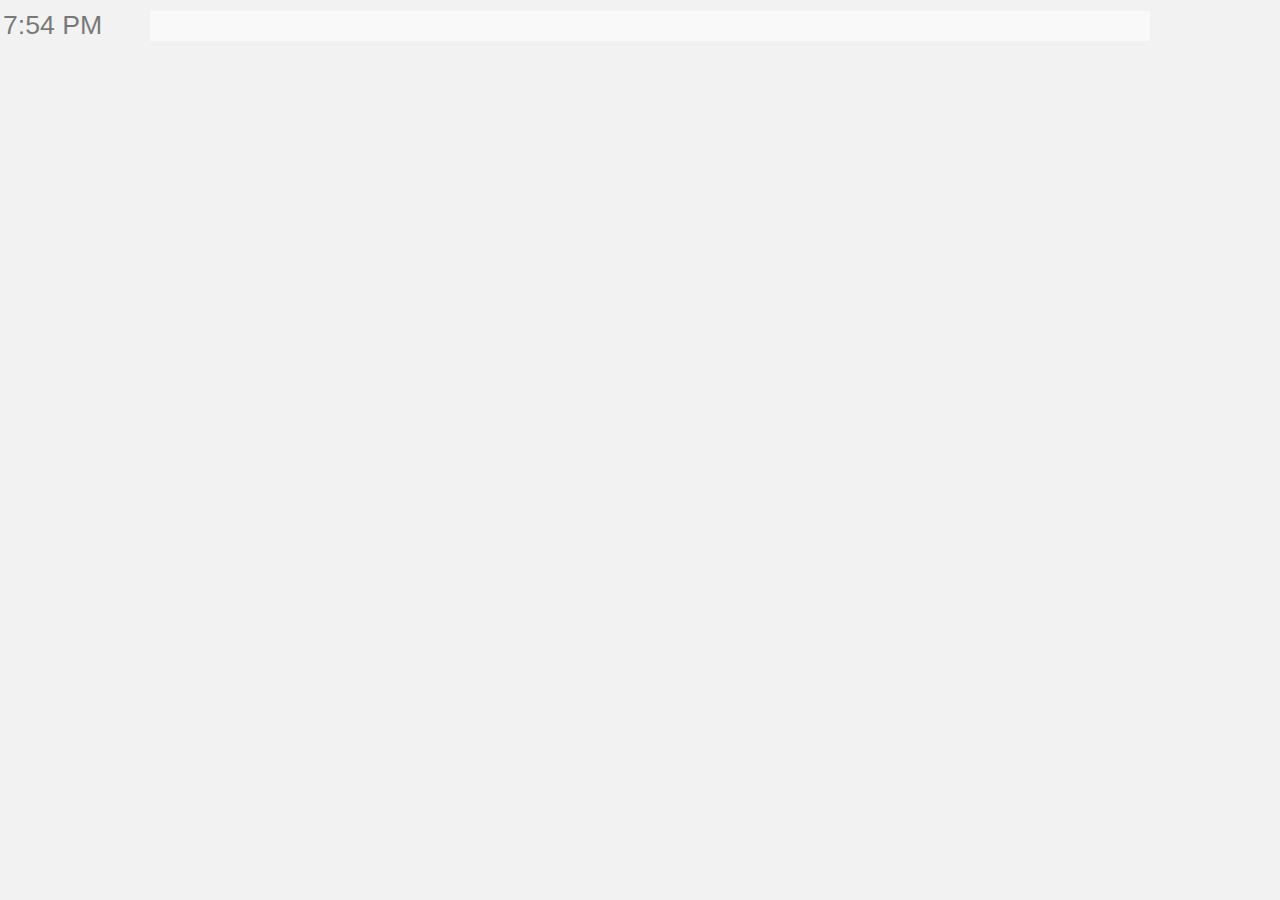
==== dashboard.html @ a6e01683 "Update dashboard.html" ====
<html>
<head>
    <title>Gi-OS 5 .045</title>
    <link href='https://fonts.googleapis.com/css?family=Lato:400,300,700' rel='stylesheet' type='text/css'>
    <link href="css.css" rel='stylesheet' type='text/css'>
    <script src="js.js" type='text/javascript'></script>
    <script>
    function getURLParameter(name) {
        return decodeURIComponent((new RegExp('[?|&]' + name + '=' + '([^&;]+?)(&|#|;|$)').exec(location.search)||[,""])[1].replace(/\+/g, '%20'))||null
      }
      username = getURLParameter('name');
      console.log("Name: " + username)
      function changeText(){
          document.getElementById('usr-').innerHTML = username;
      }
        function test(){
            console.log("Test");
        }
    </script>
 
     
 </head>
<body>
    <header>
       <div id="headerline">
            </div> 
            
        <div id="clockbox" style="font:20pt Arial; color:black; Opacity:0.5; position:absolute;  left:3px; top:10px;">
    <script type="text/javascript">
      function GetClock(){
      var d=new Date();
      var nhour=d.getHours(),nmin=d.getMinutes(),ap;
      if(nhour==0){ap=" AM";nhour=12;}
      else if(nhour<12){ap=" AM";}
      else if(nhour==12){ap=" PM";}
      else if(nhour>12){ap=" PM";nhour-=12;}
      
      if(nmin<=9) nmin="0"+nmin;
      
      document.getElementById('clockbox').innerHTML=""+nhour+":"+nmin+ap+"";
      }
      
      window.onload=function(){
      GetClock();
      setInterval(GetClock,1000);
      }
    </script>
  </div>
 
  <form method="get" action="http://www.google.com/search?q=" opacity="0.3" target="_blank">
    <input name="q" class="searchbar" target="_blank" style="position:relative; left:10px;" >
      
    </script>
  
  <div class="menu-wrap" style="position:relative; Top:-80px; right:-10px;">
    <nav class="menu">
        <ul class="clearfix">
            
            <li>
                <a href="#"> <h1 id="usr-" style="position:relative; top:10px; right:0px;">Hello<script>changeText()</script>  </a>  
            <img src="https://github.com/computercam/Gi-OS-5-Beta/blob/gh-pages/Resources/user_icon.png?raw=true" class="usericon" align="right" width=30px height=30px onClick="test"  ></h1> <!--Change icon location at a later time.--> </a>
 
                <ul class="sub-menu">
                     
       
     <p><a href="index.html" >Logout</a></p>
    
                </ul>
            </li>

    </nav>
</div>
    </header>
</body>
</html>
---- css.css ----
h1, h2, h3 {
    font-family: 'Lato', sans-serif;
    font-weight: 100;
}

p2 {
    font-family: 'Lato', sans-serif;
    font-weight: 400;
    color: #7f7f7f
    background: url(50%-transparent-white.png);
}
p {
    font-family: 'Lato', sans-serif;
    font-weight: 400;
}
body {
  text-align: center;
    background: #f2f2f2;
    
 }
.loginbox {
  color:#f2d6a2;
    background: url(50%-transparent-white.png);
  background: rgba(255, 255, 255, 0.5);
}
.boxed {
  border: 1px solid rgb(128, 128, 128);
    width: 190px;
    height: 190px;
    align-content: center;
    text-align: center;
    background-color: #f2d6a2;
}

.header {
    height:50px;
    width:100%;
    position:fixed;
    top:0;
    left:0;
}


#text {
    font-family: 'Lato', sans-serif;
    font-weight: 700;
    color: #a2a2a2;
}

#head {
    font-weight: 700;
    color: #484848;
}

html {
    color: #484848;
}


div, :before {
	position: absolute;
	top: 50%; left: 50%;
}




#usr- {
    text-align: right;
    font-size: 20px;
  
    
    
}

.usericon {
    border-radius: 50%;
   
}

A:link {
text-decoration: none;
color: #484848;
}

A:visited {
text-decoration: none;
color: #484848;
}

.overlay{
  position: absolute;
  top: 0;
  left: 0;
  width: 100%;
  height: 100%;
  z-index: 10;
  background-color: rgba(0,0,0,0.5); /*dim the background*/
}
.searchbar{
 width:1000px;
 height:30px;
    Position: relative;
    bottom : -2.5px;
    left : 1px;
    background: url(50%-transparent-white.png);
    background: rgba(255,255,255,0.5);
    border:0;
    color:#7f7f7f;
    font-weight:100;
    font:10pt;
	
}
.headerline{
background: #ffffff;
position: relative;
top:0px;
width :100px;
height:50px;
}
.loginstuff{
position:relative;
bottom:-100px;
right:0px;
}
}

 

 
.clearfix:after {
    display:block;
    clear:both;
}
 
/*----- Menu Outline -----*/
.menu-wrap {
    width:100%;
    
    background:#;
}
 
.menu {
    width:200px;
    margin:0px auto;
}
 
.menu li {
    margin:0px;
    list-style:none;
    font-family:'arial';
  width:190px;
  text-decoration:none;
}
 
.menu a {
    transition:all linear 0.15s;
    color:#969696;
  text-decoration:none;
  
}
 
.menu li:hover > a, .menu .current-item > a {
    text-decoration:none;
    color:#969696;
    text-decoration:none;
}
 
.menu .arrow {
    font-size:11px;
    line-height:0%;
}
 
/*----- Top Level -----*/
.menu > ul > li {
    float:left;
    display:inline-block;
    position:relative;
    font-size:19px;
    text-decoration:none;
}
 
.menu > ul > li > a {
    padding:10px 40px;
    display:inline-block;
    
}
 
.menu > ul > li:hover > a, .menu > ul > .current-item > a {
    background:#;
}
 
/*----- Bottom Level -----*/
.menu li:hover .sub-menu {
    z-index:1;
    opacity:1;
}
 
.sub-menu {
    width:100%;
    padding:5px 0px;
    position:absolute;
    top:100%;
    left:0px;
    z-index:-1;
    opacity:0;
    transition:opacity linear 0.15s;
     rgba(0,0,0,0.2);
    background:#;
    text-decoration:none;
}
 
.sub-menu li {
    display:block;
    font-size:16px;
}
 
.sub-menu li a {
    padding:10px 30px;
    display:block;
    text-decoration:none;
}
 
.sub-menu li a:hover, .sub-menu .current-item a {
    background:#ffffff;
    text-decoration:none;
}
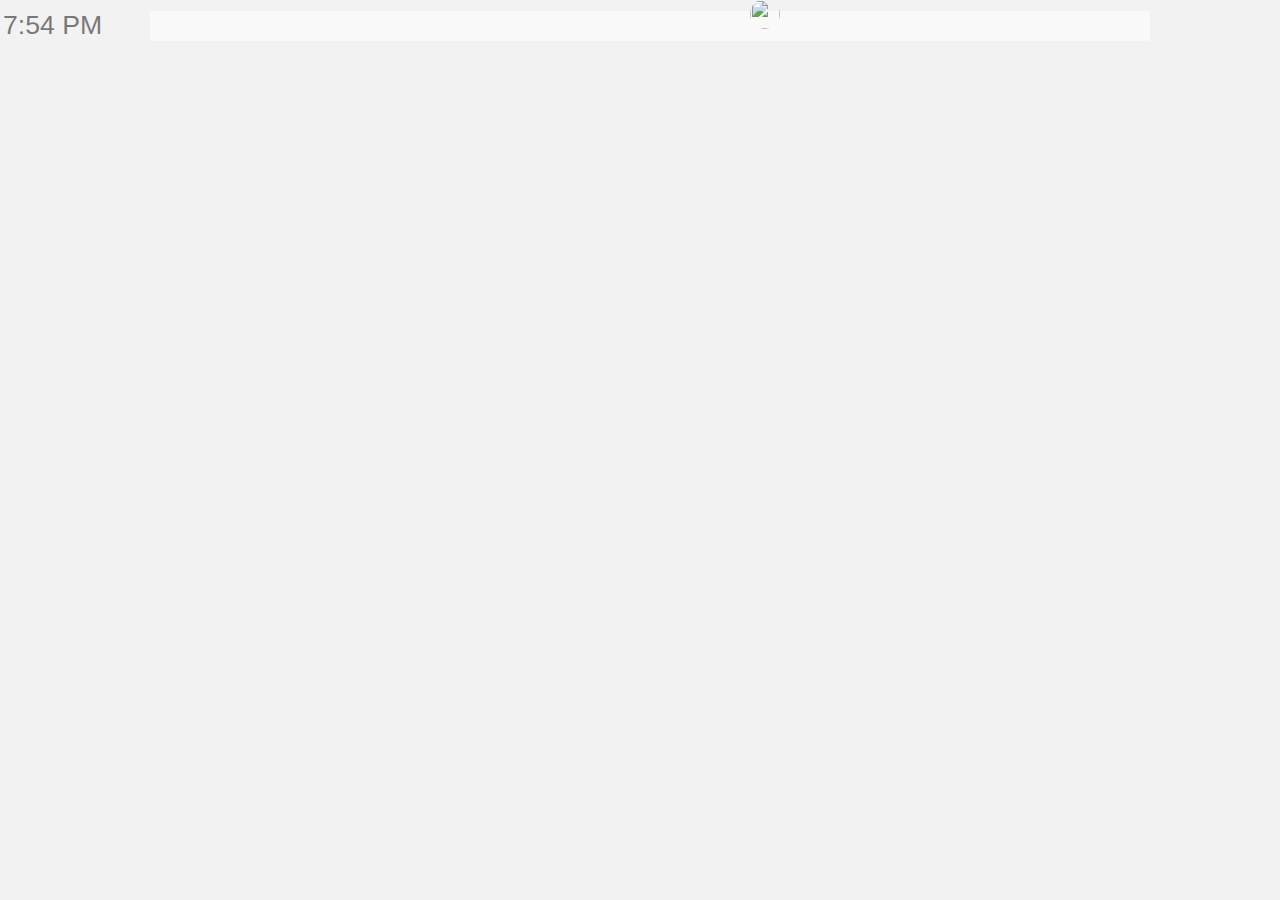
==== commit 3c368885: "Update dashboard.html" ====
--- a/dashboard.html
+++ b/dashboard.html
@@ -1,6 +1,6 @@
 <html>
 <head>
-    <title>Gi-OS 5 .045</title>
+    <title>Gi-OS 5 .051</title>
     <link href='https://fonts.googleapis.com/css?family=Lato:400,300,700' rel='stylesheet' type='text/css'>
     <link href="css.css" rel='stylesheet' type='text/css'>
     <script src="js.js" type='text/javascript'></script>
@@ -52,7 +52,7 @@
       
     </script>
   
-  <div class="menu-wrap" style="position:relative; Top:-80px; right:-10px;">
+  <div class="menu-wrap" style="position:absolute; Top:-60px; left:10px;">
     <nav class="menu">
         <ul class="clearfix">
             
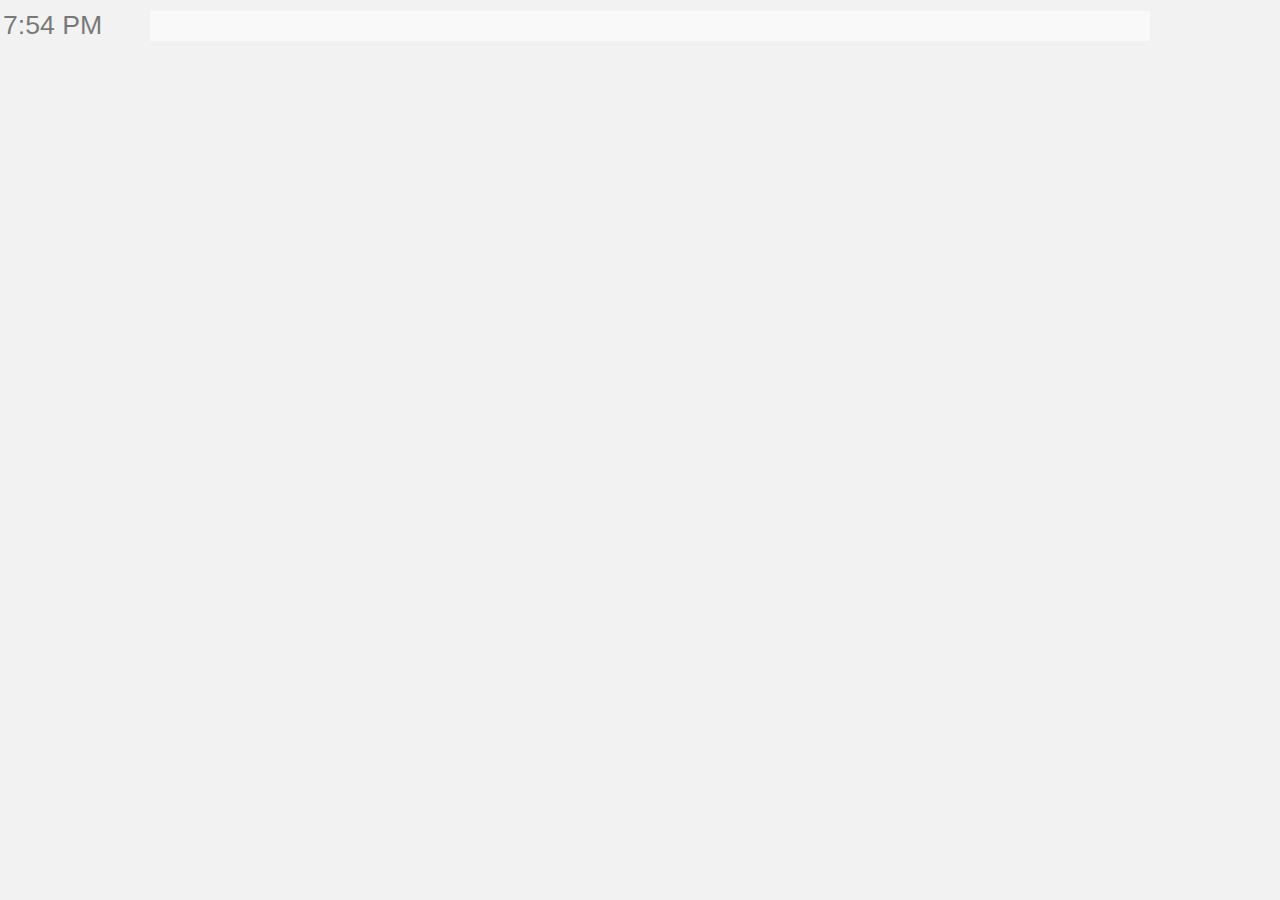
==== commit 6d6d454d: "Update dashboard.html" ====
--- a/dashboard.html
+++ b/dashboard.html
@@ -1,6 +1,6 @@
 <html>
 <head>
-    <title>Gi-OS 5 .051</title>
+    <title>Gi-OS 5 .053</title>
     <link href='https://fonts.googleapis.com/css?family=Lato:400,300,700' rel='stylesheet' type='text/css'>
     <link href="css.css" rel='stylesheet' type='text/css'>
     <script src="js.js" type='text/javascript'></script>
@@ -52,7 +52,7 @@
       
     </script>
   
-  <div class="menu-wrap" style="position:absolute; Top:-60px; left:10px;">
+  <div class="menu-wrap" style="position:absolute; Top:-60px; right:-400px;">
     <nav class="menu">
         <ul class="clearfix">
             
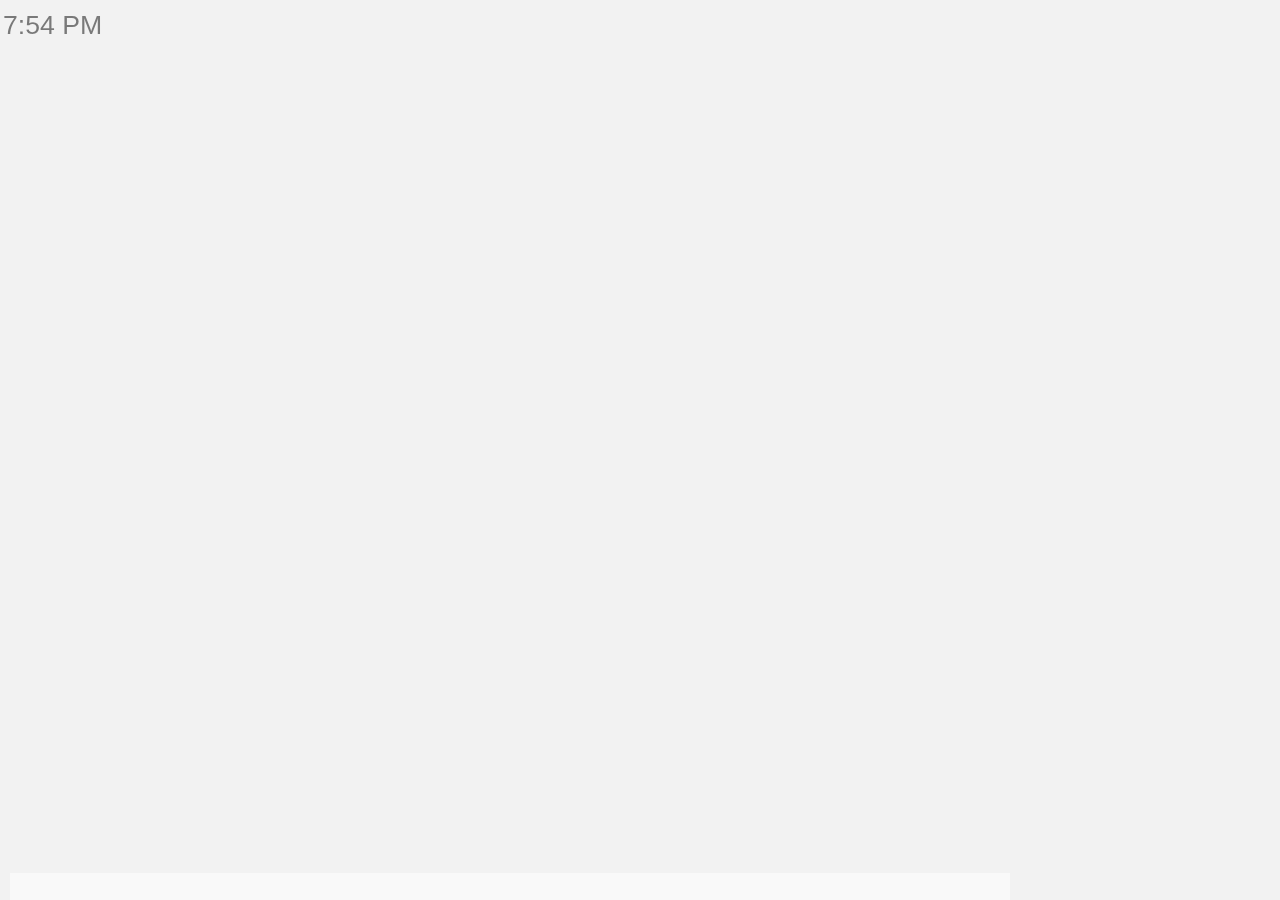
==== commit 0e4f9b54: "Update dashboard.html" ====
--- a/dashboard.html
+++ b/dashboard.html
@@ -25,7 +25,7 @@
        <div id="headerline">
             </div> 
             
-        <div id="clockbox" style="font:20pt Arial; color:black; Opacity:0.5; position:absolute;  left:3px; top:10px;">
+        <div id="clockbox" style="font:20pt Arial; color:black; Opacity:0.5; position:fixed;  left:3px; top:10px;">
     <script type="text/javascript">
       function GetClock(){
       var d=new Date();
@@ -48,11 +48,11 @@
   </div>
  
   <form method="get" action="http://www.google.com/search?q=" opacity="0.3" target="_blank">
-    <input name="q" class="searchbar" target="_blank" style="position:relative; left:10px;" >
+    <input name="q" class="searchbar" target="_blank" style="position:fixed; left:10px;" >
       
     </script>
   
-  <div class="menu-wrap" style="position:absolute; Top:-60px; right:-400px;">
+  <div class="menu-wrap" style="position:fixed; Top:-60px; right:-40px;">
     <nav class="menu">
         <ul class="clearfix">
             
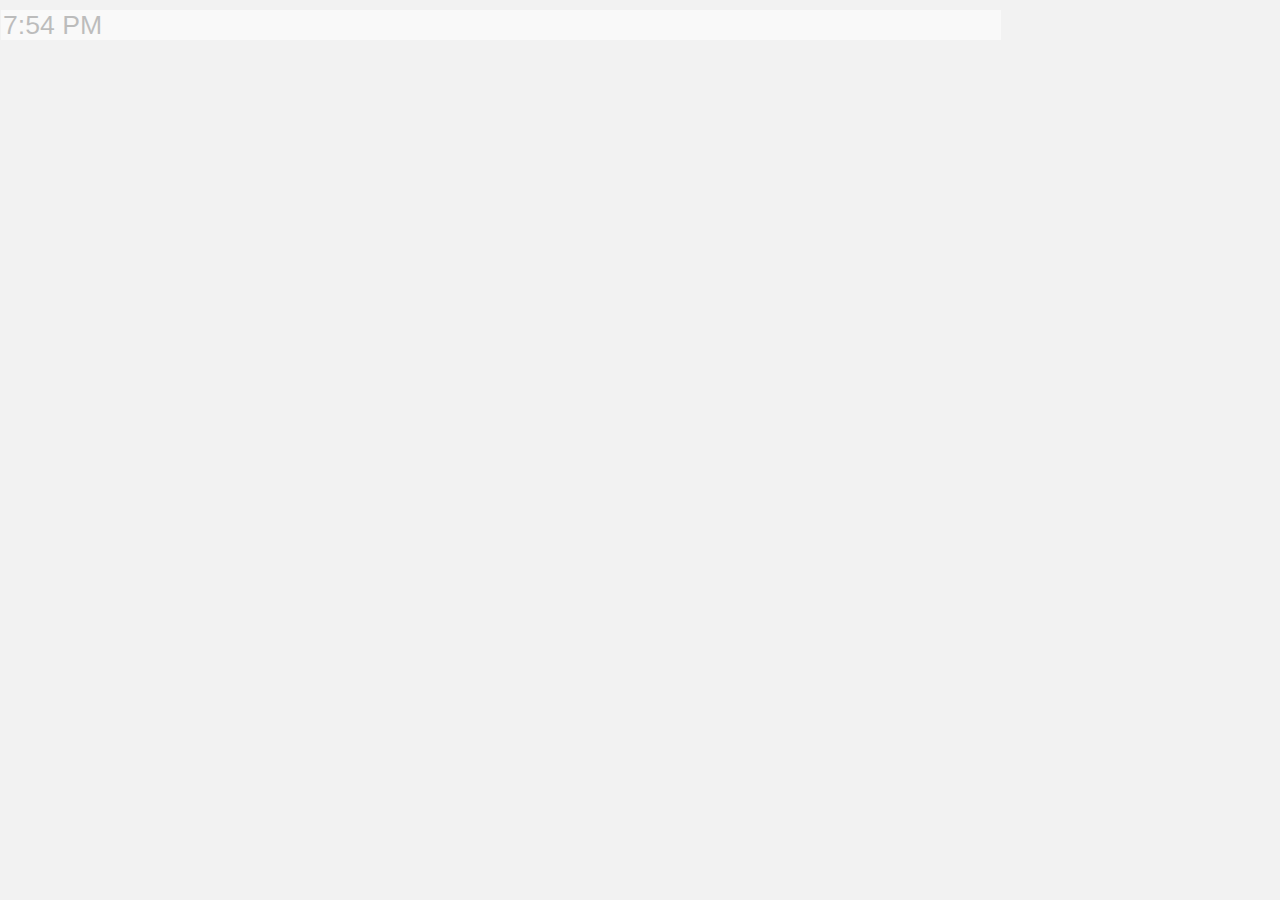
==== commit c2fb3659: "Update dashboard.html" ====
--- a/dashboard.html
+++ b/dashboard.html
@@ -1,6 +1,6 @@
 <html>
 <head>
-    <title>Gi-OS 5 .053</title>
+    <title>Gi-OS 5 .064</title>
     <link href='https://fonts.googleapis.com/css?family=Lato:400,300,700' rel='stylesheet' type='text/css'>
     <link href="css.css" rel='stylesheet' type='text/css'>
     <script src="js.js" type='text/javascript'></script>
@@ -25,7 +25,7 @@
        <div id="headerline">
             </div> 
             
-        <div id="clockbox" style="font:20pt Arial; color:black; Opacity:0.5; position:fixed;  left:3px; top:10px;">
+        <div id="clockbox" style="font:20pt Arial; color:black; Opacity:0.5; position:absolute;  left:3px; top:10px;">
     <script type="text/javascript">
       function GetClock(){
       var d=new Date();
@@ -48,16 +48,16 @@
   </div>
  
   <form method="get" action="http://www.google.com/search?q=" opacity="0.3" target="_blank">
-    <input name="q" class="searchbar" target="_blank" style="position:fixed; left:10px;" >
+    <input name="q" class="searchbar" target="_blank" style="position:absolute;  top:10px;" >
       
     </script>
   
-  <div class="menu-wrap" style="position:fixed; Top:-60px; right:-40px;">
+  <div class="menu-wrap" style="position:absolute; Top:-60px; right:-100px;">
     <nav class="menu">
         <ul class="clearfix">
             
             <li>
-                <a href="#"> <h1 id="usr-" style="position:relative; top:10px; right:0px;">Hello<script>changeText()</script>  </a>  
+                <a href="#"> <h1 id="usr-" style="position:relative; top:10px; right:75px;">Hello<script>changeText()</script>  </a>  
             <img src="https://github.com/computercam/Gi-OS-5-Beta/blob/gh-pages/Resources/user_icon.png?raw=true" class="usericon" align="right" width=30px height=30px onClick="test"  ></h1> <!--Change icon location at a later time.--> </a>
  
                 <ul class="sub-menu">
